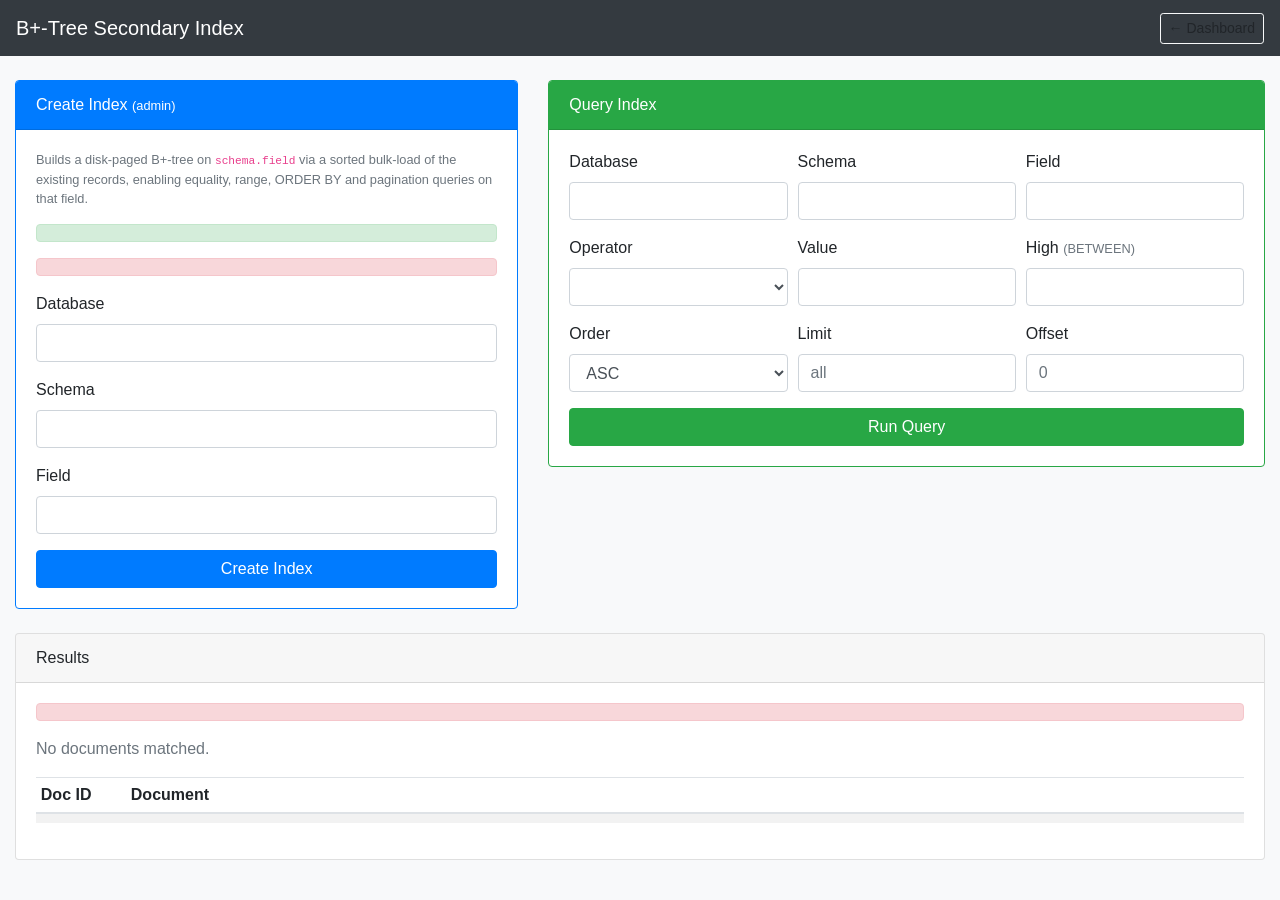
==== DBMS/src/main/resources/templates/index.html @ 6f249dbc "M1.4c: runnable cluster addressing + B+-tree query UI (DBMS gateway) Makes the three-module cluster " ====
<!DOCTYPE html>
<html lang="en" xmlns:th="http://www.thymeleaf.org">
<head>
    <meta charset="UTF-8">
    <title>Secondary Index</title>
    <link rel="stylesheet" href="https://cdn.jsdelivr.net/npm/bootstrap@4.3.1/dist/css/bootstrap.min.css"
          integrity="sha384-ggOyR0iXCbMQv3Xipma34MD+dH/1fQ784/j6cY/iJTQUOhcWr7x9JvoRxT2MZw1T" crossorigin="anonymous">
</head>
<body class="bg-light">

<nav class="navbar navbar-dark bg-dark">
    <span class="navbar-brand mb-0 h1">B+-Tree Secondary Index</span>
    <a class="btn btn-outline-light btn-sm" th:href="@{/dashboard}">&larr; Dashboard</a>
</nav>

<div class="container-fluid py-4">
    <div class="row">
        <!-- Create index (admin) -->
        <div class="col-md-5">
            <div class="card border-primary mb-4">
                <div class="card-header bg-primary text-white">Create Index <small>(admin)</small></div>
                <div class="card-body">
                    <p class="text-muted small">
                        Builds a disk-paged B+-tree on <code>schema.field</code> via a sorted bulk-load of the
                        existing records, enabling equality, range, ORDER BY and pagination queries on that field.
                    </p>
                    <p th:if="${indexMessage}" class="alert alert-success py-2" th:text="${indexMessage}"></p>
                    <p th:if="${indexError}" class="alert alert-danger py-2" th:text="${indexError}"></p>
                    <form method="post" th:action="@{/index/create}">
                        <div class="form-group">
                            <label>Database</label>
                            <input type="text" class="form-control" name="database" required/>
                        </div>
                        <div class="form-group">
                            <label>Schema</label>
                            <input type="text" class="form-control" name="schema" required/>
                        </div>
                        <div class="form-group">
                            <label>Field</label>
                            <input type="text" class="form-control" name="field" required/>
                        </div>
                        <button type="submit" class="btn btn-primary btn-block">Create Index</button>
                    </form>
                </div>
            </div>
        </div>

        <!-- Query -->
        <div class="col-md-7">
            <div class="card border-success mb-4">
                <div class="card-header bg-success text-white">Query Index</div>
                <div class="card-body">
                    <form method="post" th:action="@{/index/query}">
                        <div class="form-row">
                            <div class="form-group col-md-4">
                                <label>Database</label>
                                <input type="text" class="form-control" name="database" th:value="${f_database}" required/>
                            </div>
                            <div class="form-group col-md-4">
                                <label>Schema</label>
                                <input type="text" class="form-control" name="schema" th:value="${f_schema}" required/>
                            </div>
                            <div class="form-group col-md-4">
                                <label>Field</label>
                                <input type="text" class="form-control" name="field" th:value="${f_field}" required/>
                            </div>
                        </div>
                        <div class="form-row">
                            <div class="form-group col-md-4">
                                <label>Operator</label>
                                <select class="form-control" name="op" id="op">
                                    <option th:each="o : ${ {'EQ','GT','GTE','LT','LTE','BETWEEN'} }"
                                            th:value="${o}" th:text="${o}" th:selected="${o == f_op}"></option>
                                </select>
                            </div>
                            <div class="form-group col-md-4">
                                <label>Value</label>
                                <input type="text" class="form-control" name="value" th:value="${f_value}"/>
                            </div>
                            <div class="form-group col-md-4">
                                <label>High <small class="text-muted">(BETWEEN)</small></label>
                                <input type="text" class="form-control" name="high" th:value="${f_high}"/>
                            </div>
                        </div>
                        <div class="form-row">
                            <div class="form-group col-md-4">
                                <label>Order</label>
                                <select class="form-control" name="order">
                                    <option value="ASC" th:selected="${f_order == null or f_order == 'ASC'}">ASC</option>
                                    <option value="DESC" th:selected="${f_order == 'DESC'}">DESC</option>
                                </select>
                            </div>
                            <div class="form-group col-md-4">
                                <label>Limit</label>
                                <input type="number" class="form-control" name="limit" th:value="${f_limit}" placeholder="all"/>
                            </div>
                            <div class="form-group col-md-4">
                                <label>Offset</label>
                                <input type="number" class="form-control" name="offset" th:value="${f_offset}" placeholder="0"/>
                            </div>
                        </div>
                        <button type="submit" class="btn btn-success btn-block">Run Query</button>
                    </form>
                </div>
            </div>
        </div>
    </div>

    <!-- Results -->
    <div class="card" th:if="${queryError != null or results != null}">
        <div class="card-header">
            Results
            <span class="badge badge-secondary" th:if="${results != null}" th:text="${resultCount} + ' match(es)'"></span>
        </div>
        <div class="card-body">
            <p th:if="${queryError}" class="alert alert-danger py-2" th:text="${queryError}"></p>
            <p th:if="${results != null and resultCount == 0}" class="text-muted">No documents matched.</p>
            <table class="table table-sm table-striped" th:if="${results != null and resultCount > 0}">
                <thead>
                <tr><th style="width:90px">Doc&nbsp;ID</th><th>Document</th></tr>
                </thead>
                <tbody>
                <tr th:each="entry : ${results}">
                    <td><span class="badge badge-dark" th:text="${entry.key}"></span></td>
                    <td><pre class="mb-0" style="white-space:pre-wrap" th:text="${entry.value}"></pre></td>
                </tr>
                </tbody>
            </table>
        </div>
    </div>
</div>

</body>
</html>
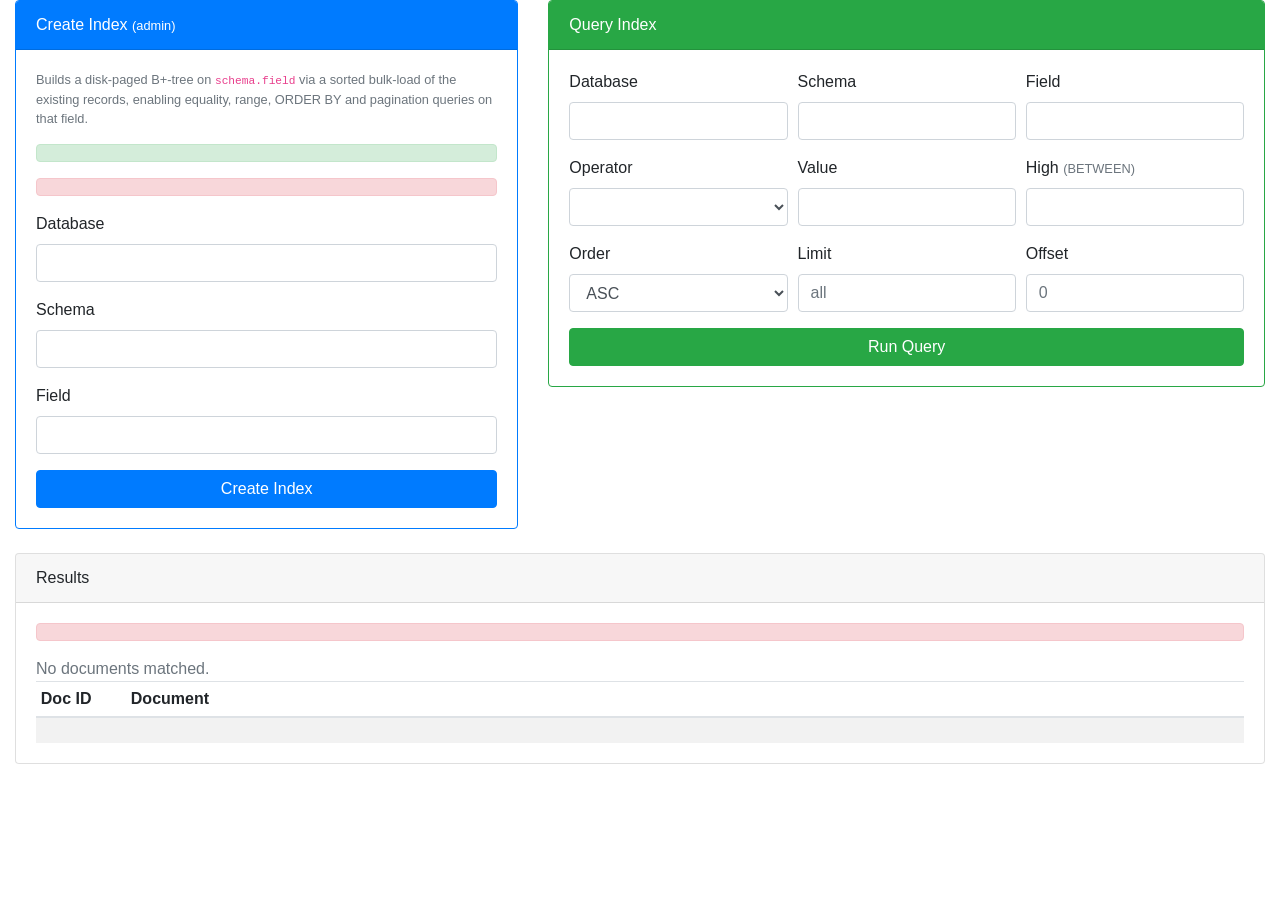
==== commit 087e2697: "feat(web): live cluster topology + unified gateway UI (M4c) Make the gateway UI a deliberate product" ====
--- a/DBMS/src/main/resources/templates/index.html
+++ b/DBMS/src/main/resources/templates/index.html
@@ -2,18 +2,16 @@
 <html lang="en" xmlns:th="http://www.thymeleaf.org">
 <head>
     <meta charset="UTF-8">
-    <title>Secondary Index</title>
+    <title>Index &middot; NoSQL Cluster</title>
     <link rel="stylesheet" href="https://cdn.jsdelivr.net/npm/bootstrap@4.3.1/dist/css/bootstrap.min.css"
           integrity="sha384-ggOyR0iXCbMQv3Xipma34MD+dH/1fQ784/j6cY/iJTQUOhcWr7x9JvoRxT2MZw1T" crossorigin="anonymous">
+    <link rel="stylesheet" th:href="@{/css/app.css}">
 </head>
-<body class="bg-light">
+<body class="nc-body">
 
-<nav class="navbar navbar-dark bg-dark">
-    <span class="navbar-brand mb-0 h1">B+-Tree Secondary Index</span>
-    <a class="btn btn-outline-light btn-sm" th:href="@{/dashboard}">&larr; Dashboard</a>
-</nav>
+<nav th:replace="fragments/layout :: navbar('index')"></nav>
 
-<div class="container-fluid py-4">
+<div class="container-fluid pb-5">
     <div class="row">
         <!-- Create index (admin) -->
         <div class="col-md-5">
@@ -108,21 +106,23 @@
 
     <!-- Results -->
     <div class="card" th:if="${queryError != null or results != null}">
-        <div class="card-header">
-            Results
-            <span class="badge badge-secondary" th:if="${results != null}" th:text="${resultCount} + ' match(es)'"></span>
+        <div class="card-header d-flex align-items-center">
+            <span>Results
+                <span class="badge badge-secondary" th:if="${results != null}" th:text="${resultCount} + ' match(es)'"></span>
+            </span>
+            <span class="nc-served ml-auto" th:if="${currentNode}" th:text="'served by ' + ${currentNode}"></span>
         </div>
         <div class="card-body">
             <p th:if="${queryError}" class="alert alert-danger py-2" th:text="${queryError}"></p>
-            <p th:if="${results != null and resultCount == 0}" class="text-muted">No documents matched.</p>
-            <table class="table table-sm table-striped" th:if="${results != null and resultCount > 0}">
+            <p th:if="${results != null and resultCount == 0}" class="text-muted mb-0">No documents matched.</p>
+            <table class="table table-sm table-striped mb-0" th:if="${results != null and resultCount > 0}">
                 <thead>
                 <tr><th style="width:90px">Doc&nbsp;ID</th><th>Document</th></tr>
                 </thead>
                 <tbody>
                 <tr th:each="entry : ${results}">
                     <td><span class="badge badge-dark" th:text="${entry.key}"></span></td>
-                    <td><pre class="mb-0" style="white-space:pre-wrap" th:text="${entry.value}"></pre></td>
+                    <td><pre class="nc-doc" th:text="${entry.value}"></pre></td>
                 </tr>
                 </tbody>
             </table>
